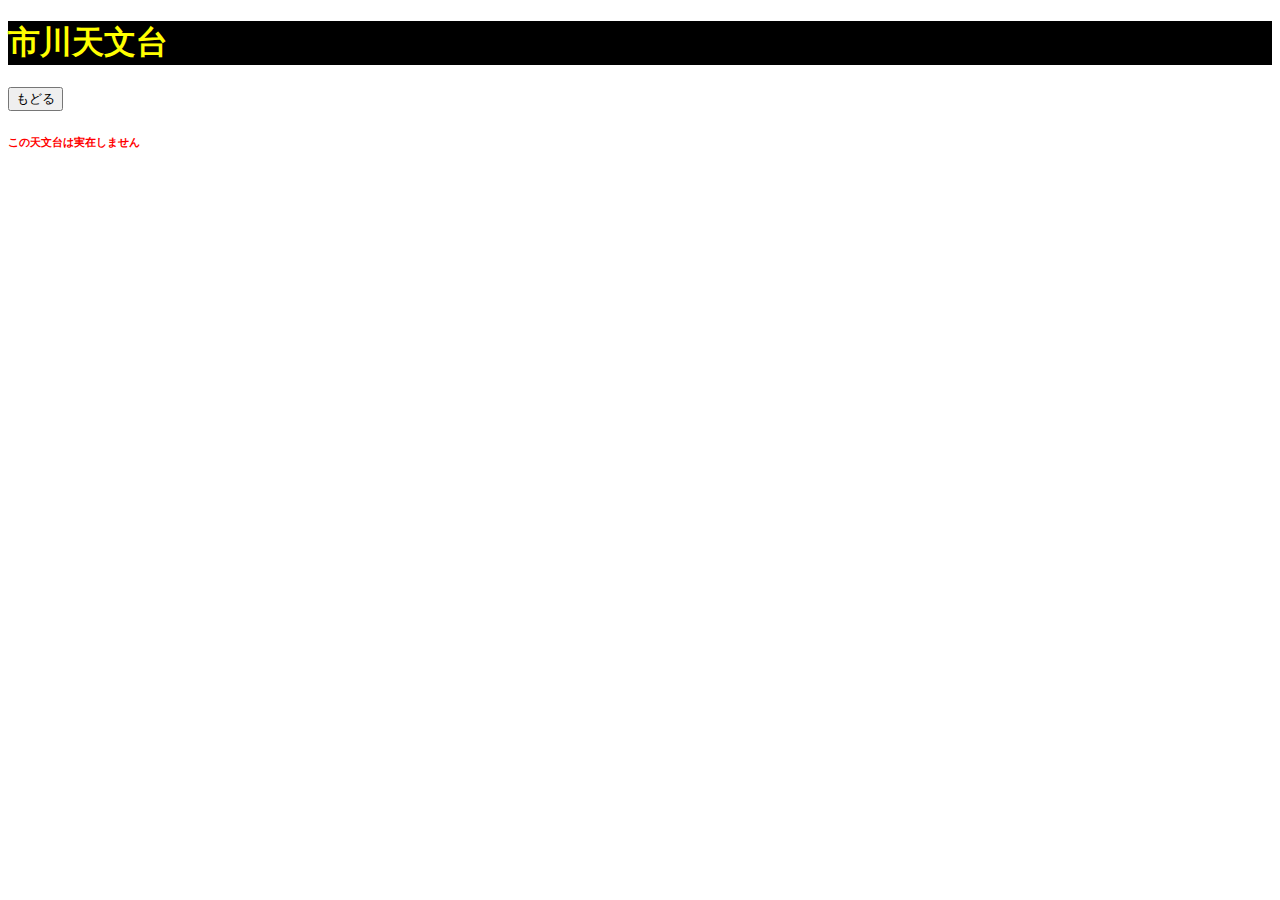
==== app.html @ e5b0ca1b "20241203_update12" ====
<!DOCTYPE html>
<html lang="ja">
    <head>
        <meta charset="UTF-8">
        <title>市川天文台-ichiten-</title>

        <link href="style.css" rel="stylesheet"/>
    </head>

    <body>
        <h1>市川天文台</h1>

        <button onclick="location.href='./index.html'">もどる</button>
        
        <h6>この天文台は実在しません</h6>
    </body>
</html>
---- style.css ----
body {
    font-weight: bolder;
    font-family: system-ui;
}

h1 {
    color: yellow;
    background-color: black;
}

h2 {
    color: antiquewhite;
    background-color: black;

}

h6 {
    color: red;
}
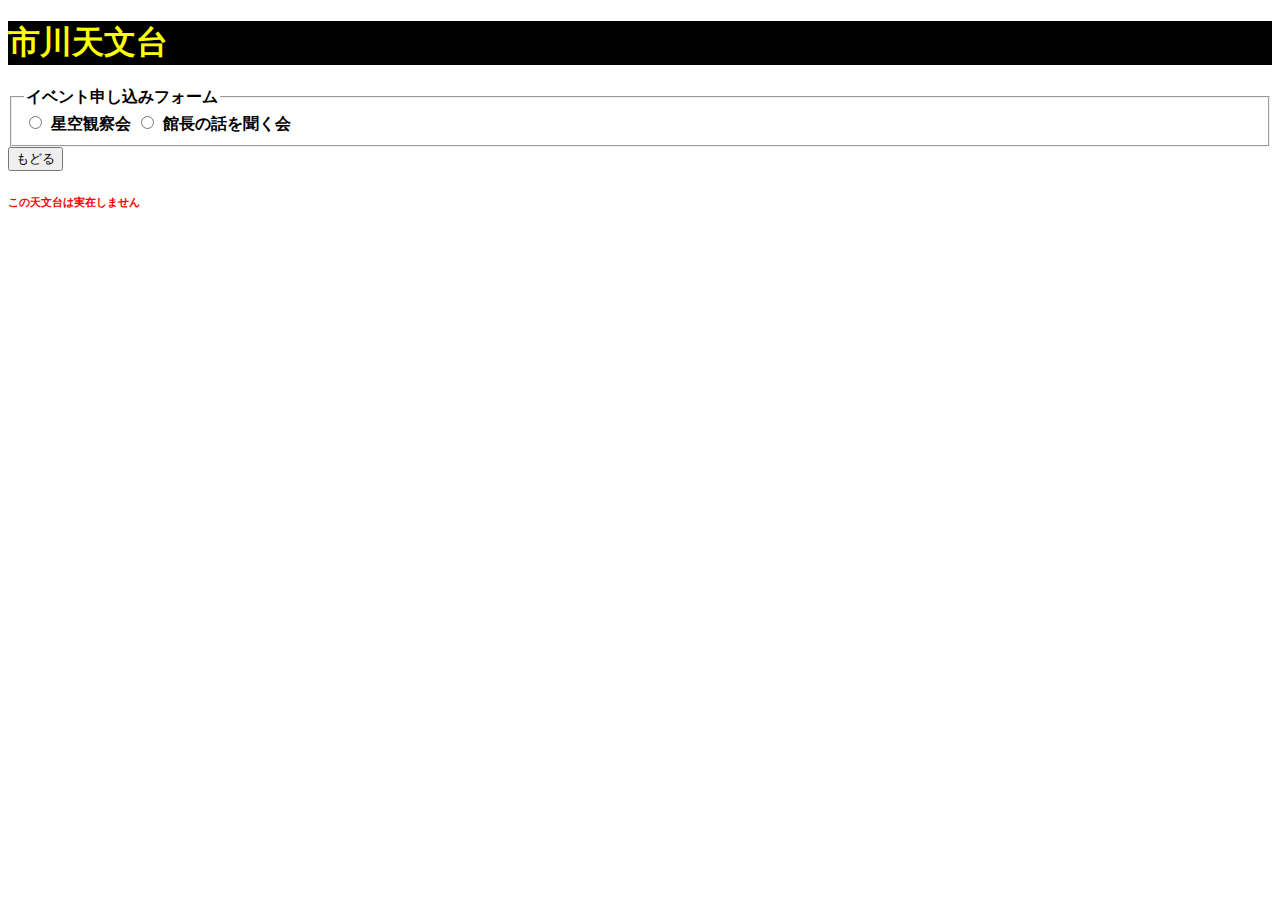
==== commit 7610de33: "20250114_update1" ====
--- a/app.html
+++ b/app.html
@@ -10,6 +10,19 @@
     <body>
         <h1>市川天文台</h1>
 
+        <form>
+            <fieldset>
+                <legend>イベント申し込みフォーム</legend>
+                <div>
+                    <input type="radio" id="contactChoice1" />
+                    <label for="contactChoice1">星空観察会</label>
+
+                    <input type="radio" id="contactChoice2" />
+                    <label for="contactChoice2">館長の話を聞く会</label>
+                </div>
+            </fieldset>
+        </form>
+
         <button onclick="location.href='./index.html'">もどる</button>
         
         <h6>この天文台は実在しません</h6>
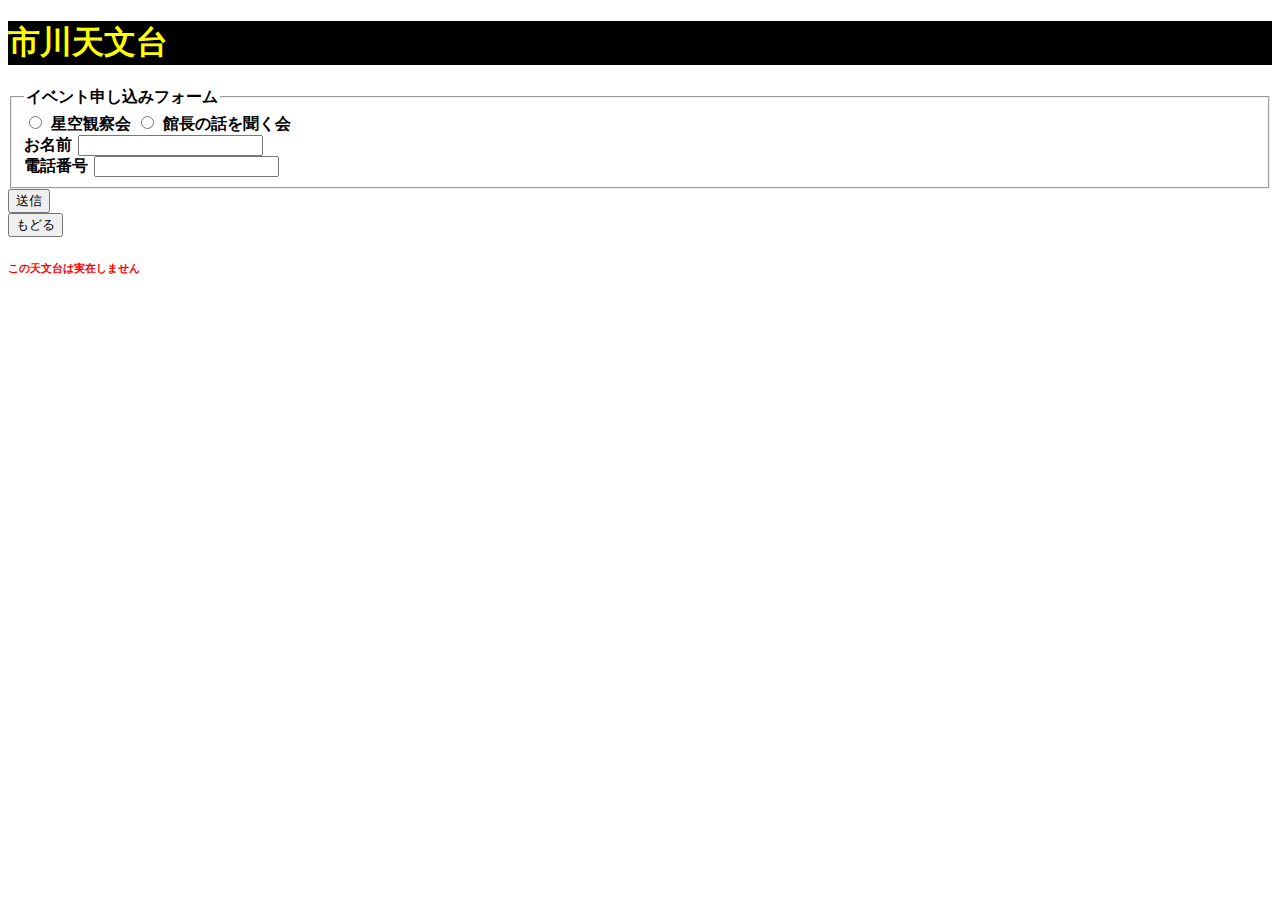
==== commit 9549b62d: "20250114_update2" ====
--- a/app.html
+++ b/app.html
@@ -14,13 +14,22 @@
             <fieldset>
                 <legend>イベント申し込みフォーム</legend>
                 <div>
-                    <input type="radio" id="contactChoice1" />
+                    <input type="radio" id="contactChoice1" name="contact"/>
                     <label for="contactChoice1">星空観察会</label>
 
-                    <input type="radio" id="contactChoice2" />
+                    <input type="radio" id="contactChoice2" name="contact"/>
                     <label for="contactChoice2">館長の話を聞く会</label>
                 </div>
+                <div>
+                    お名前
+                    <input type="text">
+                </div>
+                <div>
+                    電話番号
+                    <input type="text">
+                </div>
             </fieldset>
+            <input type="submit" value="送信">
         </form>
 
         <button onclick="location.href='./index.html'">もどる</button>
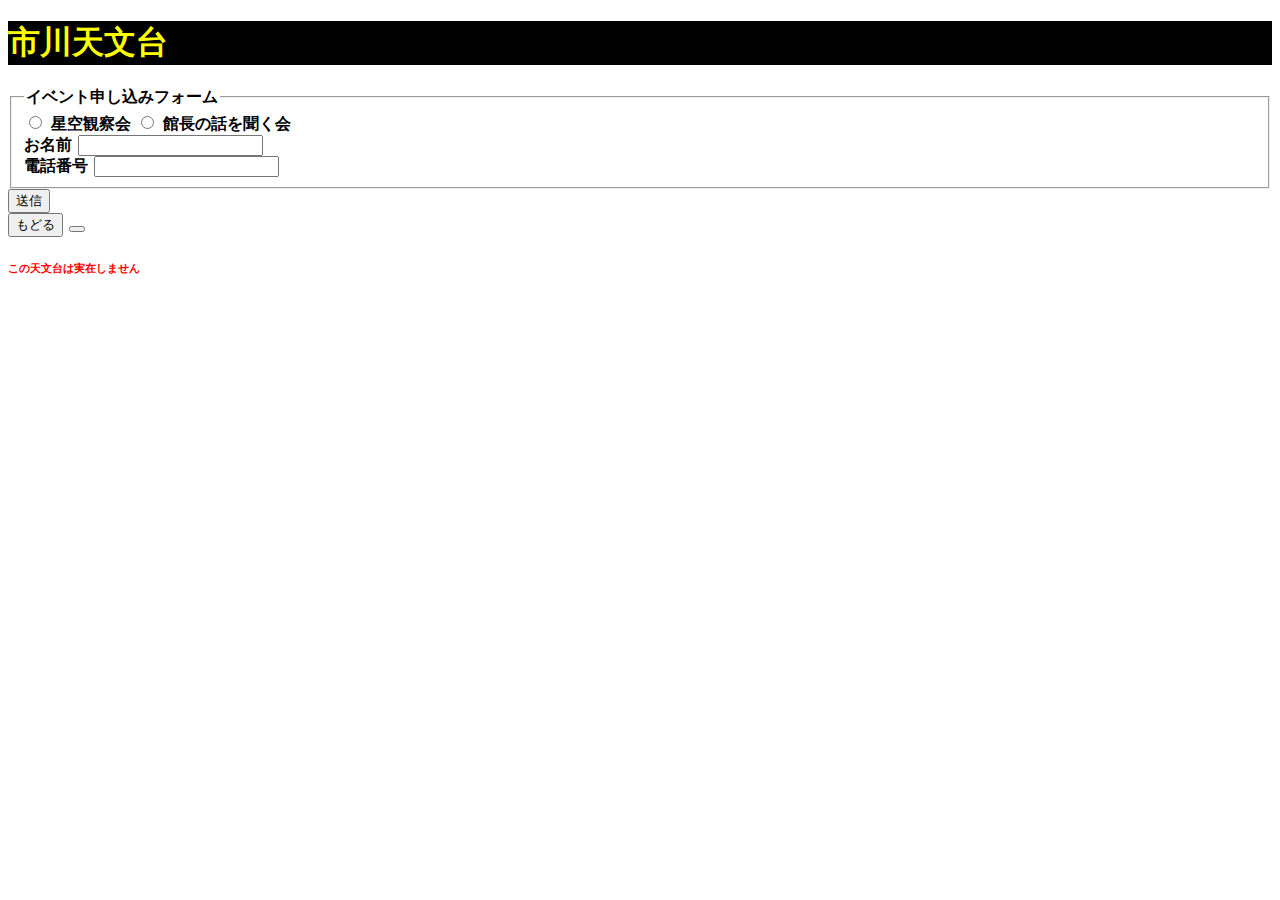
==== commit 7e6c1bb5: "20250114_update6" ====
--- a/app.html
+++ b/app.html
@@ -29,10 +29,27 @@
                     <input type="text">
                 </div>
             </fieldset>
-            <input type="submit" value="送信">
+            <input type="submit" value="送信" onclick="ques()">
+
+            <script>
+                function ques(){
+                    if(window.confirm("申し込みますか？")){
+                        alert("完了しました")
+                        setTimeout(() => {
+                            location.herf = "./index.html";
+                        },3000);
+                    }else{
+                        send();
+                    }
+                }
+                function send(){
+                    alert("できませんでした")
+                }
+            </script>
         </form>
 
         <button onclick="location.href='./index.html'">もどる</button>
+        <button onclick="location.href='./result.html'"></button>
         
         <h6>この天文台は実在しません</h6>
     </body>
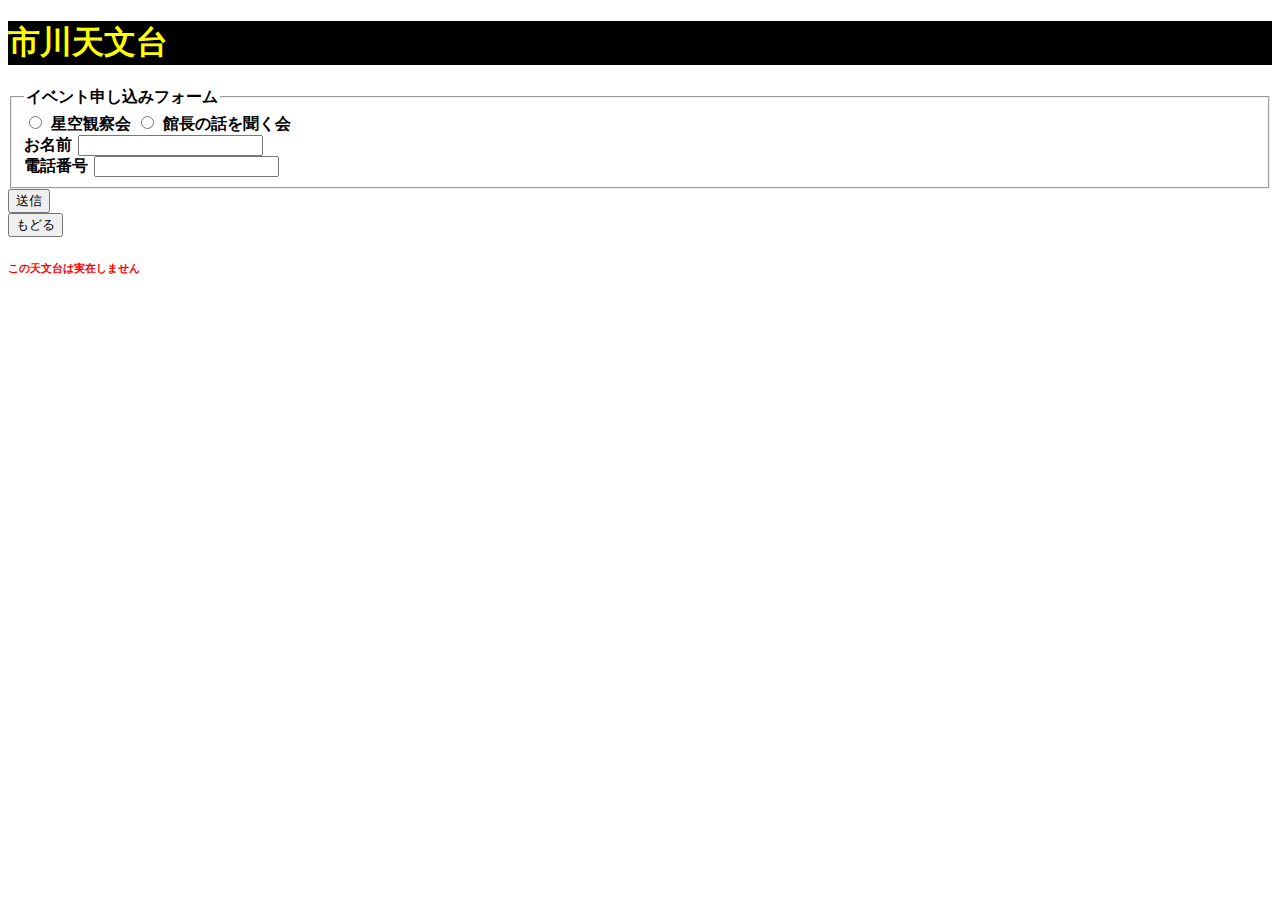
==== commit 021bace6: "202414_update" ====
--- a/app.html
+++ b/app.html
@@ -49,7 +49,7 @@
         </form>
 
         <button onclick="location.href='./index.html'">もどる</button>
-        <button onclick="location.href='./result.html'"></button>
+
         
         <h6>この天文台は実在しません</h6>
     </body>
